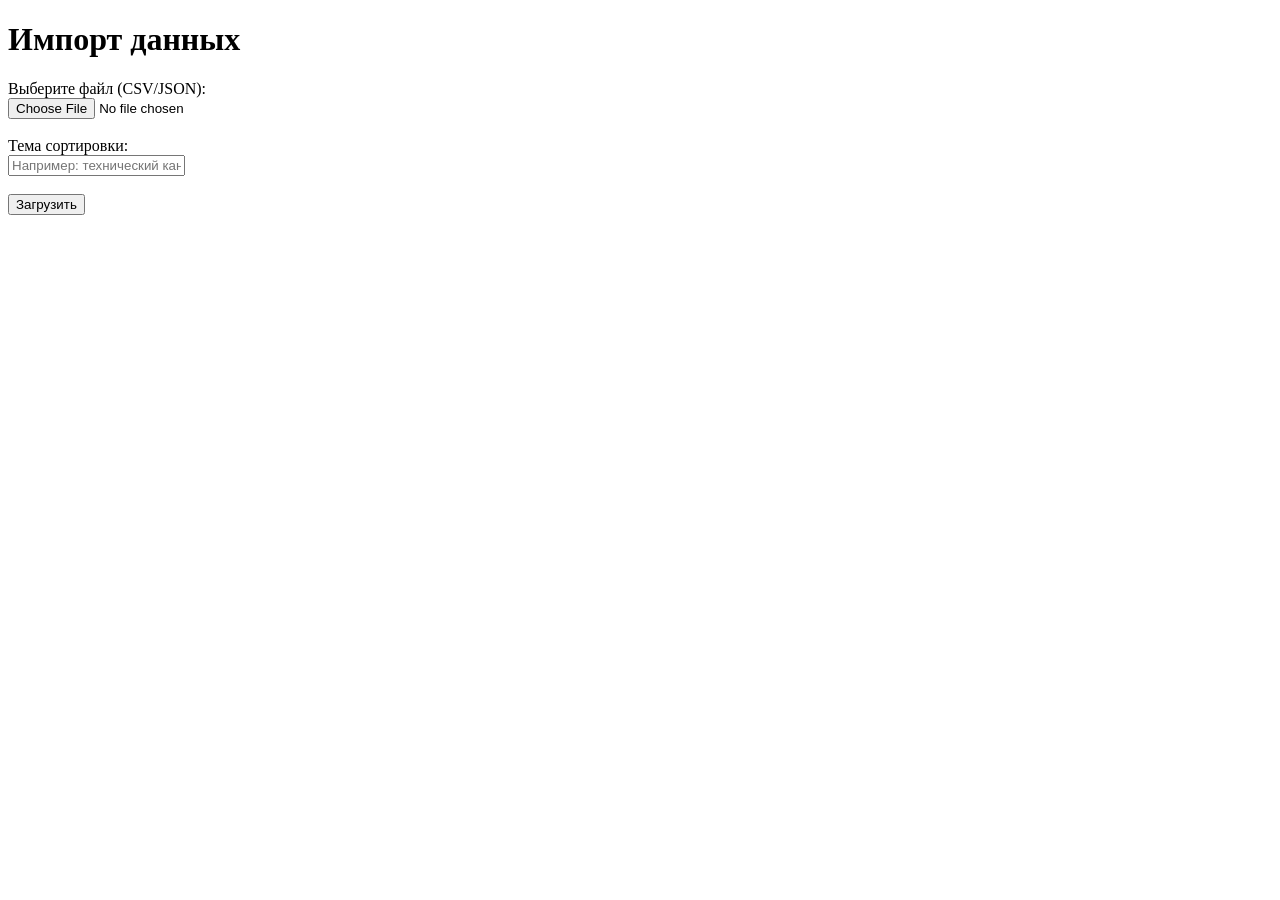
==== templates/index.html @ ffd45cde "Init app" ====
<!DOCTYPE html>
<html>
<head>
    <title>Импорт данных</title>
</head>
<body>
    <h1>Импорт данных</h1>
    <form action="/" method="POST" enctype="multipart/form-data">
        <label>Выберите файл (CSV/JSON):</label><br>
        <input type="file" name="file" required><br><br>
        <label>Тема сортировки:</label><br>
        <input type="text" name="topic" placeholder="Например: технический канал?" required><br><br>
        <button type="submit">Загрузить</button>
    </form>
</body>
</html>
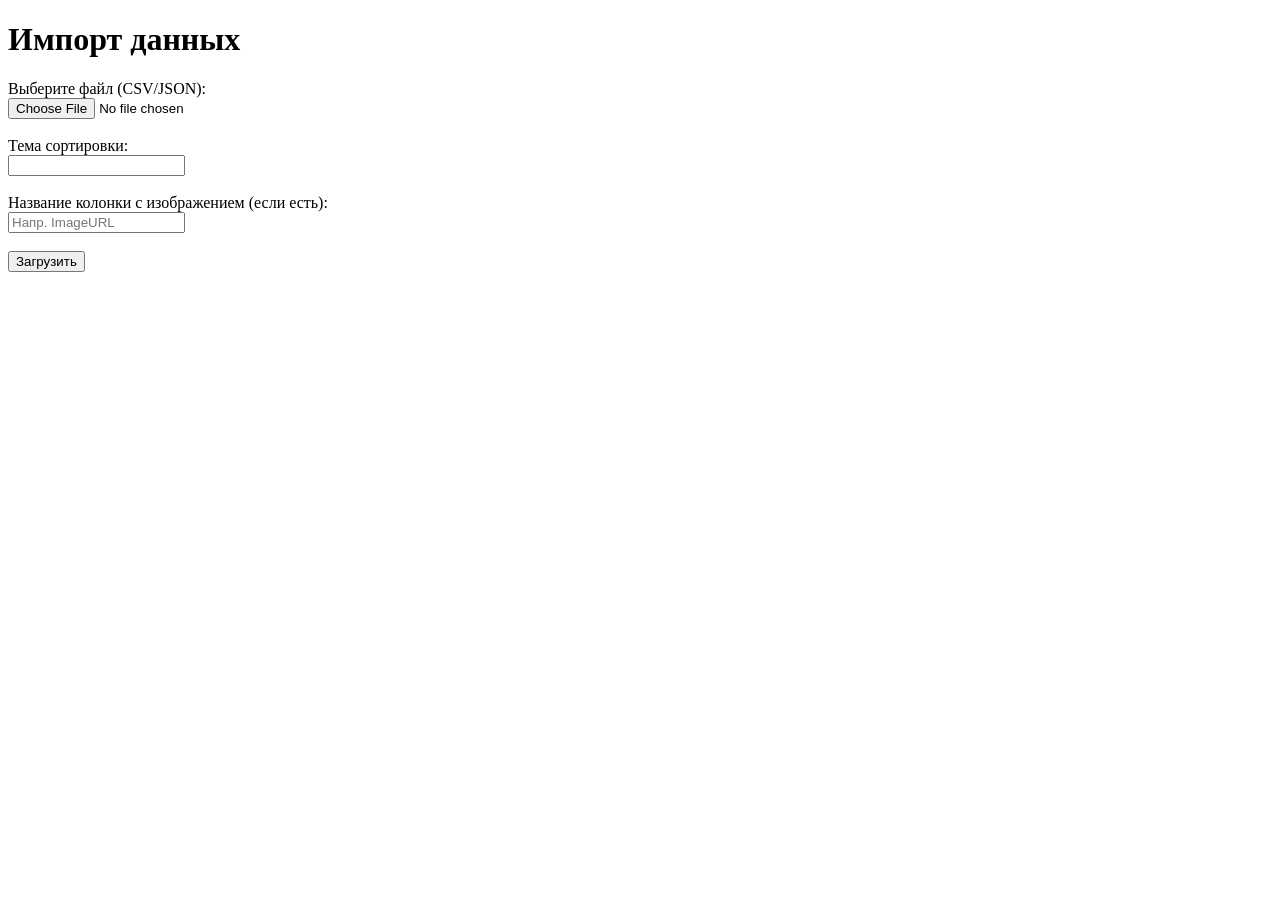
==== commit fd506ae0: "docs: add README.md with usage instructions" ====
--- a/templates/index.html
+++ b/templates/index.html
@@ -6,11 +6,17 @@
 <body>
     <h1>Импорт данных</h1>
     <form action="/" method="POST" enctype="multipart/form-data">
-        <label>Выберите файл (CSV/JSON):</label><br>
-        <input type="file" name="file" required><br><br>
-        <label>Тема сортировки:</label><br>
-        <input type="text" name="topic" placeholder="Например: технический канал?" required><br><br>
-        <button type="submit">Загрузить</button>
-    </form>
+    <label>Выберите файл (CSV/JSON):</label><br>
+    <input type="file" name="file" required><br><br>
+
+    <label>Тема сортировки:</label><br>
+    <input type="text" name="topic" required><br><br>
+
+    <label>Название колонки с изображением (если есть):</label><br>
+    <input type="text" name="image_column" placeholder="Напр. ImageURL"><br><br>
+
+    <button type="submit">Загрузить</button>
+</form>
+
 </body>
 </html>
